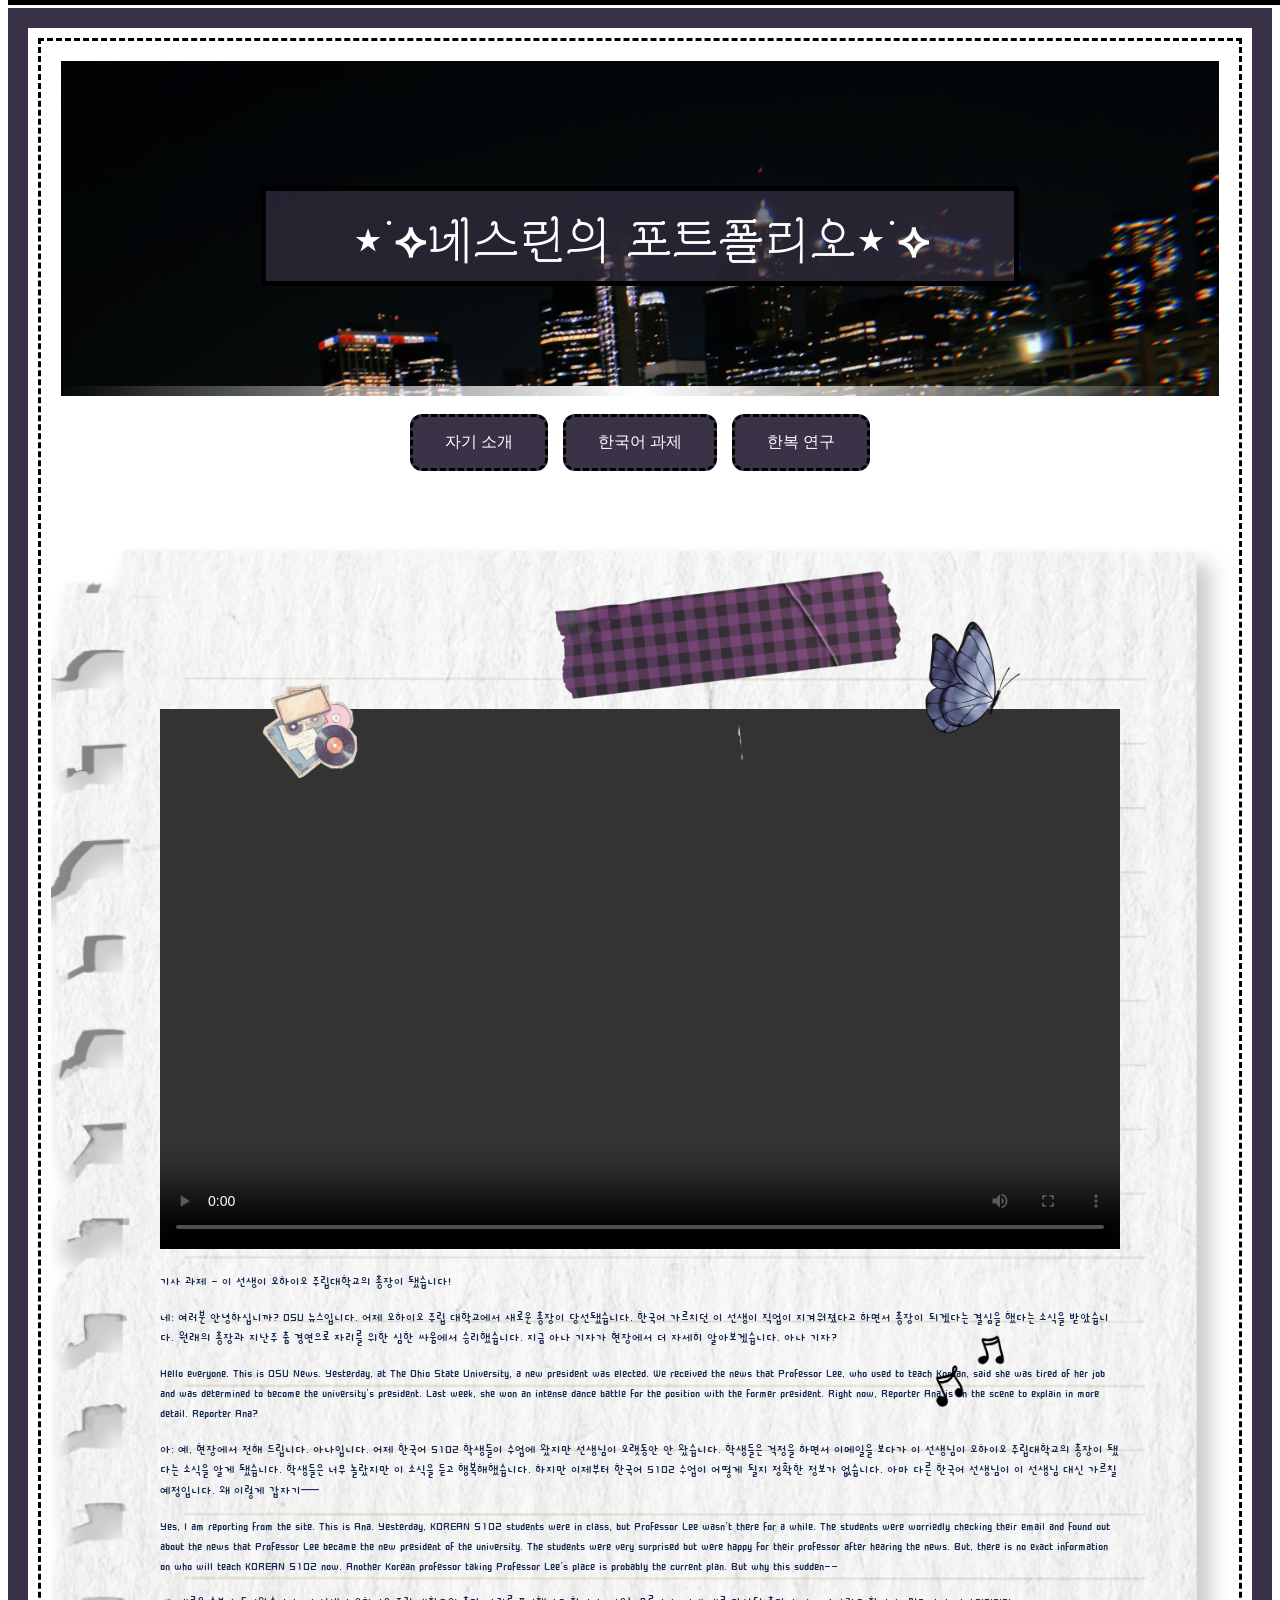
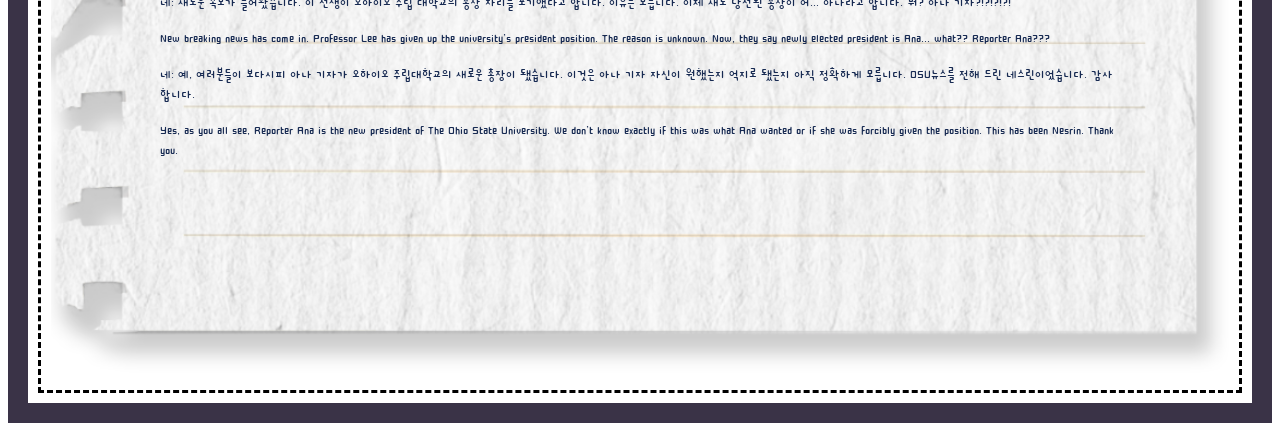
==== news.html @ 6ffcdfc6 "Update news.html" ====
<!DOCTYPE html>
<html lang="en">
<head>
    <meta charset="UTF-8">
    <title>네스린의 포트폴리오</title>
	<link rel="stylesheet" href="style.css"></link>
	<link rel="preconnect" href="https://fonts.googleapis.com">
	<link rel="preconnect" href="https://fonts.gstatic.com" crossorigin>
	<link href="https://fonts.googleapis.com/css2?family=Grandiflora+One&display=swap" rel="stylesheet">
	<link rel="preconnect" href="https://fonts.googleapis.com">
	<link rel="preconnect" href="https://fonts.gstatic.com" crossorigin>
	<link href="https://fonts.googleapis.com/css2?family=Cute+Font&family=Grandiflora+One&display=swap" rel="stylesheet">
	<link rel="icon" href="flower1.png" type="image/x-icon">
</head>
<body> 
	<nav id="navbar" class="navbar3">
				  <div class="font1" style = "font-size: 48px;">네스린의 포트폴리오 ⋆˙⟡
				</div>
			  </nav>
	<div style="border: 20px solid #3a3347; padding: 10px;">
	<div class = "container" style = "border: 3px dashed black; padding: 10px;">
		<div class = "bg3 parent" style="padding: 100px 200px">
			<div class = "box sticky-element" style = "margin-top:25px;  background-color: rgba(58, 51, 71, 0.65); height:70px; z-index: 20; border: 5px solid black;">
				
				<h1 class = "font1 head flicker">⋆˙⟡네스린의 포트폴리오⋆˙⟡</h1>
				
			</div>
		</div>
		<br>
	<div class = "box">
		<a href="index.html" class="button3">자기 소개</a>
		<a href="projects.html" class="button3">한국어 과제</a>
		<a href="final.pdf" class="button3">한복 연구</a>
	</div>
	<br></br>
	<div class ="box"> 
		<img src="darktape.png" style="pointer-events: none;position: absolute;top:365px; left:40%; z-index: 10; height:60%; width: auto;">
		<div class="image-container">
		    <img src="notebook.png" alt="Description of image">
			<img src="butterfly.png" style="pointer-events: none;position: absolute; top:100px; right:200px; z-index: 10; height:10%; width: auto;">
			<img src="music.png" style="pointer-events: none;position: absolute; top:800px; right:200px; z-index: 10; height:10%; width: auto;">
			<img src="cd.png" style="pointer-events: none;position: absolute; top:150px; left:200px; z-index: 10; height:10%; width: auto;">
		   <div class = "font2 overlay-text1">
				<video width="960" height="540" controls>
								  <source src="news.mp4" type="video/mp4">
								</video>
				<p>기사 과제 - 이 선생이 오하이오 주립대학교의 총장이 됐습니다!</p> 

<p>네: 여러분 안녕하십니까? OSU 뉴스입니다. 어제 오하이오 주립 대학교에서 새로운 총장이 당선됐습니다. 한국어 가르치던 이 선생이 직업이 지겨워졌다고 하면서 총장이 되겠다는 결심을 했다는 소식을 받았습니다.  원래의 총장과 지난주 춤 경연으로 자리를 위한 심한 싸움에서 승리했습니다. 지금 아나 기자가 현장에서 더 자세히 알아보겠습니다. 아나 기자? </p>

<p>Hello everyone. This is OSU News. Yesterday, at The Ohio State University, a new president was elected. We received the news that Professor Lee, who used to teach Korean, said she was tired of her job and was determined to become the university’s president. Last week, she won an intense dance battle for the position with the former president. Right now, Reporter Ana is on the scene to explain in more detail. Reporter Ana? </p>

<p>아: 예, 현장에서 전해 드립니다.  아나입니다.  어제 한국어 5102 학생들이 수업에 왔지만 선생님이 오랫동안 안 왔습니다.  학생들은 걱정을 하면서 이메일을 보다가 이 선생님이 오하이오 주립대학교의 총장이 됐다는 소식을 알게 됐습니다.  학생들은 너무 놀랐지만 이 소식을 듣고 행복해했습니다.  하지만 이제부터 한국어 5102 수업이 어떻게 될지 정확한 정보가 없습니다.  아마 다른 한국어 선생님이 이 선생님 대신 가르칠 예정입니다.  왜 이렇게 갑자기–– </p>

<p>Yes, I am reporting from the site. This is Ana. Yesterday, KOREAN 5102 students were in class, but Professor Lee wasn’t there for a while. The students were worriedly checking their email and found out about the news that Professor Lee became the new president of the university. The students were very surprised but were happy for their professor after hearing the news. But, there is no exact information on who will teach KOREAN 5102 now. Another Korean professor taking Professor Lee’s place is probably the current plan. But why this sudden--</p> 

<p>네: 새로운 속보가 들어왔습니다. 이 선생이 오하이오 주립 대학교의 총장 자리를 포기했다고 합니다. 이유는 모릅니다.  이제 새로 당선된 총장이 어... 아나라고 합니다. 뭐? 아나 기자?!?!?!?! </p>

<p>New breaking news has come in. Professor Lee has given up the university’s president position. The reason is unknown. Now, they say newly elected president is Ana... what?? Reporter Ana??? </p>

<p>네: 예, 여러분들이 보다시피 아나 기자가 오하이오 주립대학교의 새로운 총장이 됐습니다.  이것은 아나 기자 자신이 원했는지 억지로 됐는지 아직 정확하게 모릅니다.  OSU뉴스를 전해 드린 네스린이었습니다.  감사합니다.</p> 

<p>Yes, as you all see, Reporter Ana is the new president of The Ohio State University. We don’t know exactly if this was what Ana wanted or if she was forcibly given the position. This has been Nesrin. Thank you.</p>   </div>
				
	</div>
	</div>
	</div>
	<script src="script.js"></script>
</body>
---- style.css ----
@charset "UTF-8";
.font1 {
  font-family: "Grandiflora One", cursive;
  font-weight: 400;
  font-style: normal;
}
.font2 {
  font-family: "Cute Font", sans-serif;
  font-weight: 400;
  font-style: normal;
}
.head{
	text-align: center; 
	font-size: 48px; 
	font-weight: bold;
	color: white; 
}
.button {
  background-color: #ffc2d1;
  border: dashed; 
  border-radius: 12px;
  border-color:  #688264;
  color: #688264;
  padding: 15px 32px; 
  text-align: center; 
  text-decoration: none;  
  cursor: pointer;

}
.button:hover{
	background-color: #688264;
	color: white;
	
}
.button1 {
  background-color:#91816a;
  border: dashed; 
  border-radius: 12px;
  border-color:  black;
  color: black;
  padding: 15px 32px; 
  text-align: center; 
  text-decoration: none;  
  cursor: pointer;

}
.button2 {
  background-color:#a3add9;
  border: dashed; 
  border-radius: 12px;
  border-color:  #172a52;
  color: #172a52;
  padding: 15px 32px; 
  text-align: center; 
  text-decoration: none;  
  cursor: pointer;

}
.button1:hover{
	background-color: #baa793;
	color: white;
	
}
.button2:hover{
	background-color: #172a52;
	color: white;	
}
.button3 {
  background-color: #3a3347;
  border: dashed; 
  border-radius: 12px;
  border-color:  black;
  color: white;
  padding: 15px 32px; 
  text-align: center; 
  text-decoration: none;  
  cursor: pointer;

}
.button3:hover{
	background-color: #827896;
	color: black;	
}
.button4 {
  background-color: #bdb9b3;
  border: dashed; 
  border-radius: 12px;
  border-color:  #99958d;
  color: #232b36;
  padding: 15px 32px; 
  text-align: center; 
  text-decoration: none;  
  cursor: pointer;

}
.button4:hover{
	background-color: #688264;
	color: white;
	
}
.box{
	display: flex;
	justify-content: center;
	align-items: center; 
	gap: 15px;
	
}
.box2{
	display: flex;
	justify-content: center;
	align-items: center; 
	gap:0px;	
}
.flicker{
  animation: flicker 0.51s infinite;
}

@keyframes flicker {
  0%, 19%, 21%, 23%, 25%, 54%, 56%, 100% {
    opacity: 1;
    text-shadow:
      0 0 4px #fff5e0,
      0 0 11px #fff5e0,
      0 0 19px #fff5e0,
      0 0 40px #fff5e0,
      0 0 80px #fff5e0,
      0 0 90px #fff5e0,
      0 0 100px #fff5e0,
      0 0 150px #fff5e0;
  }
  20%, 22%, 24%, 55% {
    opacity: 0.4;
    text-shadow: none;
  }
}
.image-container {
    position: relative; 
    display: inline-block; 
    width: 100%; 
}

.image-container img {
    display: block;
    width: 100%;
    height: auto;
}

.overlay-text {
    position: absolute;
    top: 50%; 
    left: 50%; 
    transform: translate(-50%, -90%); 
    color:#688264;
    padding: 10px 20px;
    text-align: center; 
}
.overlay-text2 {
    position: absolute;
    top: 50%; 
    left: 50%; 
    transform: translate(-50%, -100%); 
    color:#688264;
    padding: 10px 20px;
    text-align: center; 
}
.overlay-text22 {
    position: absolute;
    top: 50%; 
    left: 50%; 
    transform: translate(-50%, -55%); 
    color:#688264;
    padding: 10px 20px;
    text-align: center; 
}
.overlay-text1 {
    position: absolute;
    top: 50%; 
    left: 50%; 
    transform: translate(-50%, -50%); 
    color: #172a52;
    padding: 10px 20px;
    text-align: left; 
}
.overlay-text3 {
    position: absolute;
    top: 50%; 
    left: 50%; 
    transform: translate(-50%, -50%); 
    color: #172a52;
    padding: 10px 20px;
    text-align: left; 
}
.overlay-text4{
    position: absolute;
    top: 50%; 
    left: 50%; 
    transform: translate(-50%, -50%); 
    color: #232b36;
    padding: 10px 20px;
    text-align: left;
	}
.bg {
    background: url('flower.jpg') no-repeat;
    background-size: cover;
	border: 10px solid transparent; 
    border-image: linear-gradient(to right, rgba(255, 255, 255, 0), rgba(255, 255, 255, 1), rgba(255, 255, 255, 0)) 1;
	background-attachment: scroll;
	background-size: cover;
}
.bg1 {
    background: url('cathedral.jpg') no-repeat;
    background-size: cover;
	border: 10px solid transparent; 
    border-image: linear-gradient(to right, rgba(255, 255, 255, 0), rgba(255, 255, 255, 1), rgba(255, 255, 255, 0)) 1;
	background-attachment: scroll;
	background-size: cover;
}
.bg2 {
    background: url('sky.jpg') no-repeat;
    background-size: cover;
	border: 10px solid transparent; 
    border-image: linear-gradient(to right, rgba(255, 255, 255, 0), rgba(255, 255, 255, 1), rgba(255, 255, 255, 0)) 1;
	background-attachment: scroll;
	background-size: cover;
}
.bg3 {
    background: url('city.jpg') no-repeat;
    background-size: cover;
	border: 10px solid transparent; 
    border-image: linear-gradient(to right, rgba(255, 255, 255, 0), rgba(255, 255, 255, 1), rgba(255, 255, 255, 0)) 1;
	background-attachment: scroll;
	background-size: cover;
}
.bg4 {
    background: url('white.jpg') no-repeat;
    background-size: cover;
	border: 10px solid transparent; 
    border-image: linear-gradient(to right, rgba(255, 255, 255, 0), rgba(255, 255, 255, 1), rgba(255, 255, 255, 0)) 1;
	background-attachment: scroll;
	background-size: cover;
}

.jump {
  animation-name: spin;
  animation-duration: 1s;
  animation-iteration-count: infinite;
  animation-timing-function: linear;
}

@keyframes spin {
  0% {
    transform: rotate(0deg);
  }
  25% {
	transform: rotate(-10deg);
  }
  50% {
    transform: rotate(0deg);
  }
  75%{
	transform: rotate(10deg);
  }
  100%{
  transform: rotate(0deg);
  }
 
}
.parent{   
    position: relative; 
}
.sticky-element {
    position: sticky;
    top: 0; 
    z-index: 20; 
    padding: 10px;
}
.grid-container {
  display: grid;
  grid-template-columns: repeat(2, 1fr); 
  gap: 20px; 
  padding: 20px;
}

.grid-item img {
  width: 100%;
  display: block; 
  border-radius: 8px;
}

.grid-item button {
  width: 100%;
  margin-top: 10px;
  padding: 10px;
  cursor: pointer;
  background-color:#91816a;
  border: dashed; 
  border-radius: 12px;
  border-color:  black;
  color: black;
  padding: 15px 32px; 
  text-align: center; 
  text-decoration: none;  
  cursor: pointer;

  }
  .grid-item button:hover{
  	background-color: #baa793;
  	color: white;
}
.navbar {
  position: fixed;
  top: -100px; 
  width: 100%;
  background-color: rgba(104, 130, 100, 0.75);
  color: white;
  transition: top 0.3s;
  padding: 15px;
  display: flex;
  justify-content: space-between;
  z-index: 1000;
  border-bottom:5px solid #3d5439;
}

.navbar.sticky {
  top: 0;
}
.navbar1 {
  position: fixed;
  top: -100px; 
  width: 100%;
  background-color: rgba(145, 129, 106, 0.75);
  color: white;
  transition: top 0.3s;
  padding: 15px;
  display: flex;
  justify-content: space-between;
  z-index: 1000;
  border-bottom:5px solid black;
}

.navbar1.sticky {
  top: 0;
}
.navbar2 {
  position: fixed;
  top: -100px; 
  width: 100%;
  background-color: rgba(23, 42, 82, 0.75);
  color: white;
  transition: top 0.3s;
  padding: 15px;
  display: flex;
  justify-content: space-between;
  z-index: 1000;
  border-bottom:5px solid #172a52;
}

.navbar2.sticky {
  top: 0;
}
.navbar3 {
  position: fixed;
  top: -100px; 
  width: 100%;
  background-color: rgba(0, 0, 0, 0.75);
  color: white;
  transition: top 0.3s;
  padding: 15px;
  display: flex;
  justify-content: space-between;
  z-index: 1000;
  border-bottom:5px solid black;
}

.navbar3.sticky {
  top: 0;
}
.navbar4 {
  position: fixed;
  top: -100px; 
  width: 100%;
  background-color: rgba(105, 100, 93, 0.75);
  color: white;
  transition: top 0.3s;
  padding: 15px;
  display: flex;
  justify-content: space-between;
  z-index: 1000;
  border-bottom:5px solid #3d3a34;
}

.navbar4.sticky {
  top: 0;
}
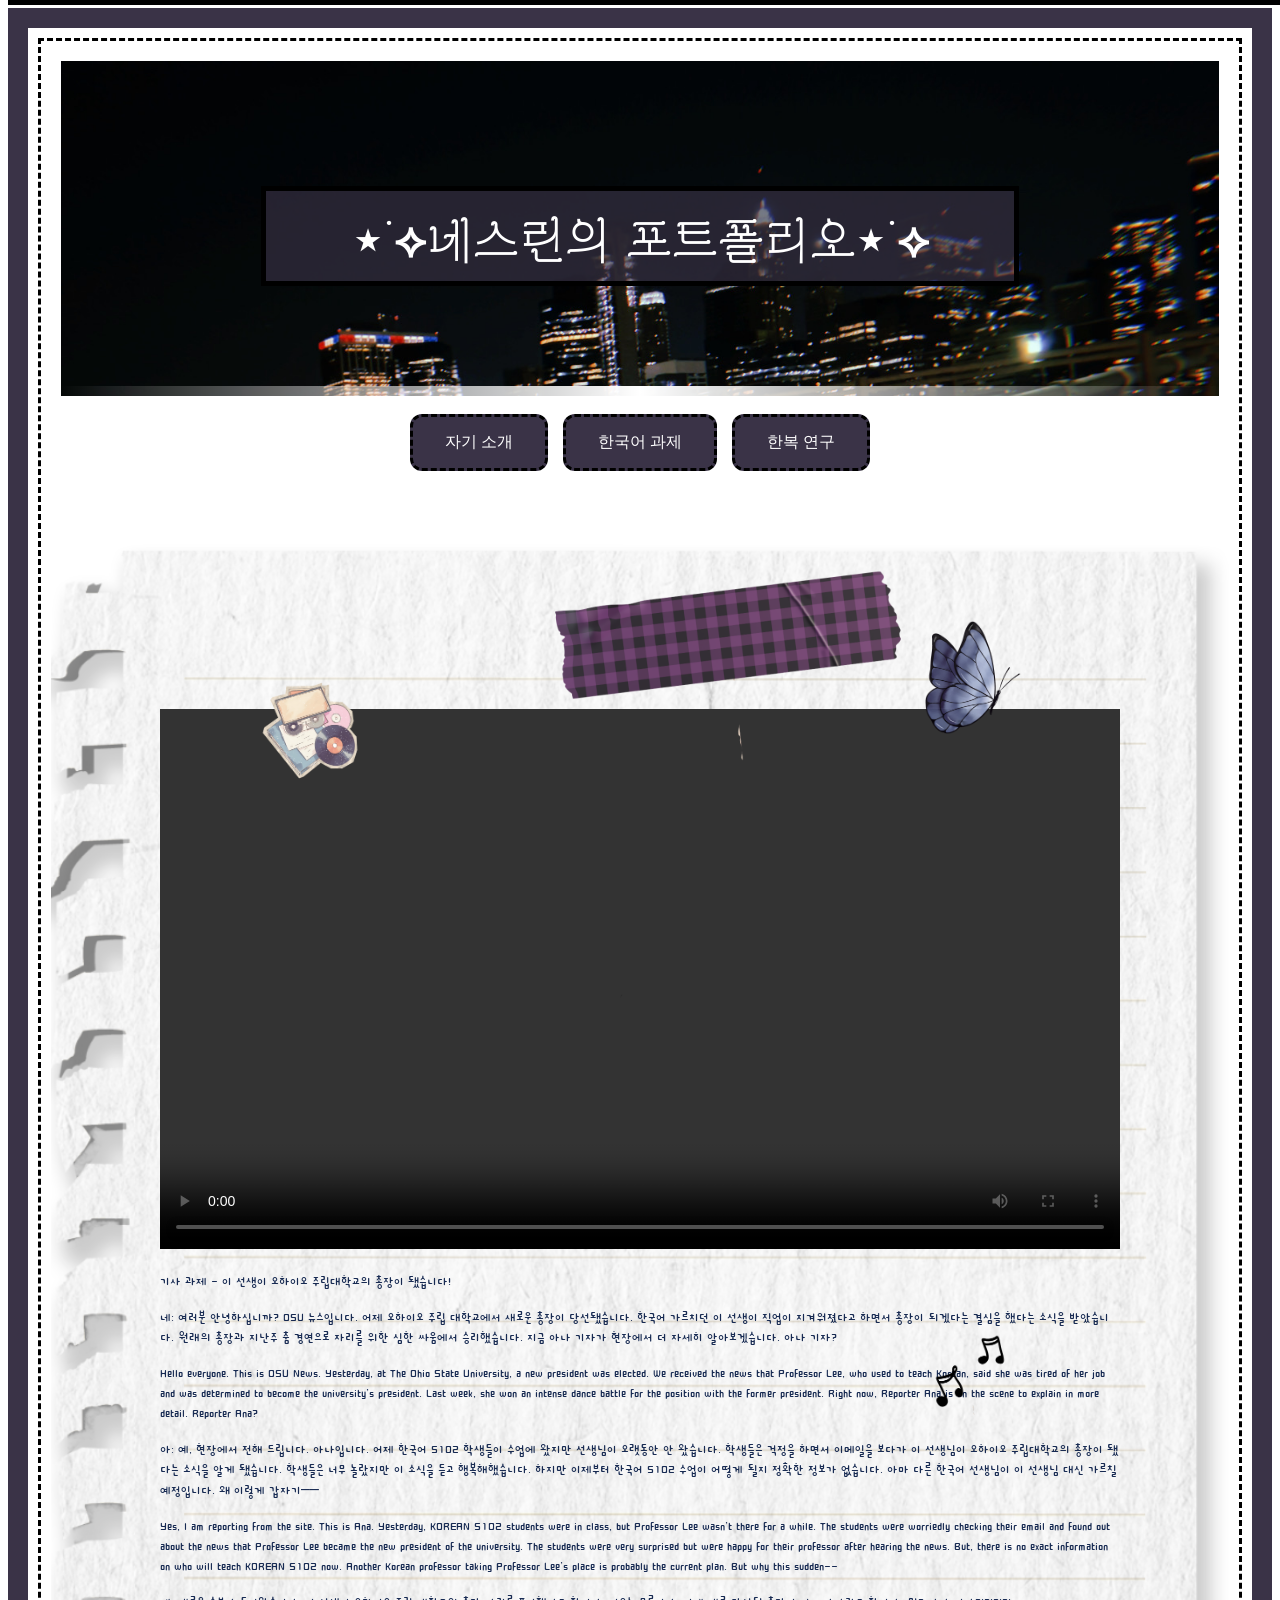
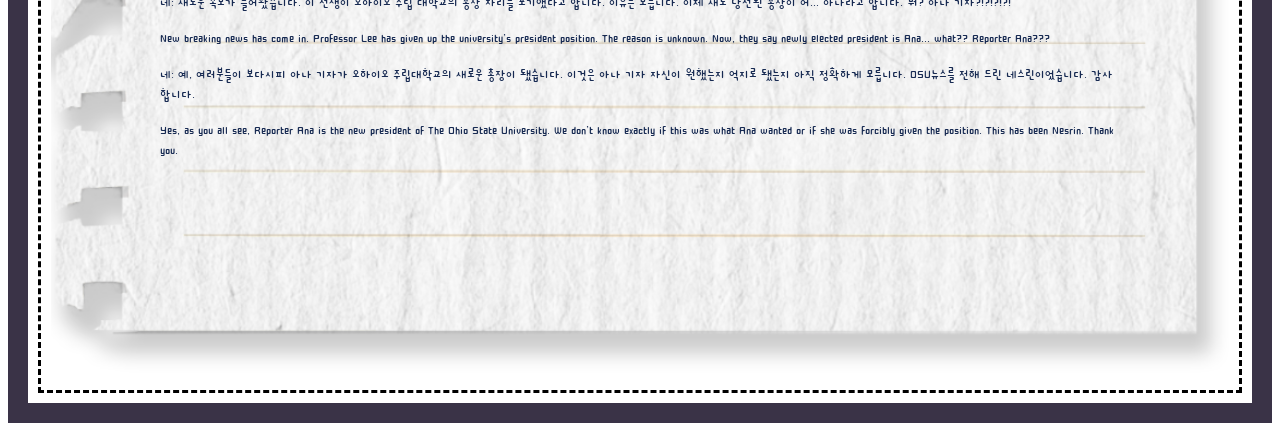
==== commit c2dfc9af: "Update news.html" ====
--- a/news.html
+++ b/news.html
@@ -65,5 +65,7 @@
 	</div>
 	</div>
 	</div>
+	</div>
+</div>
 	<script src="script.js"></script>
 </body>
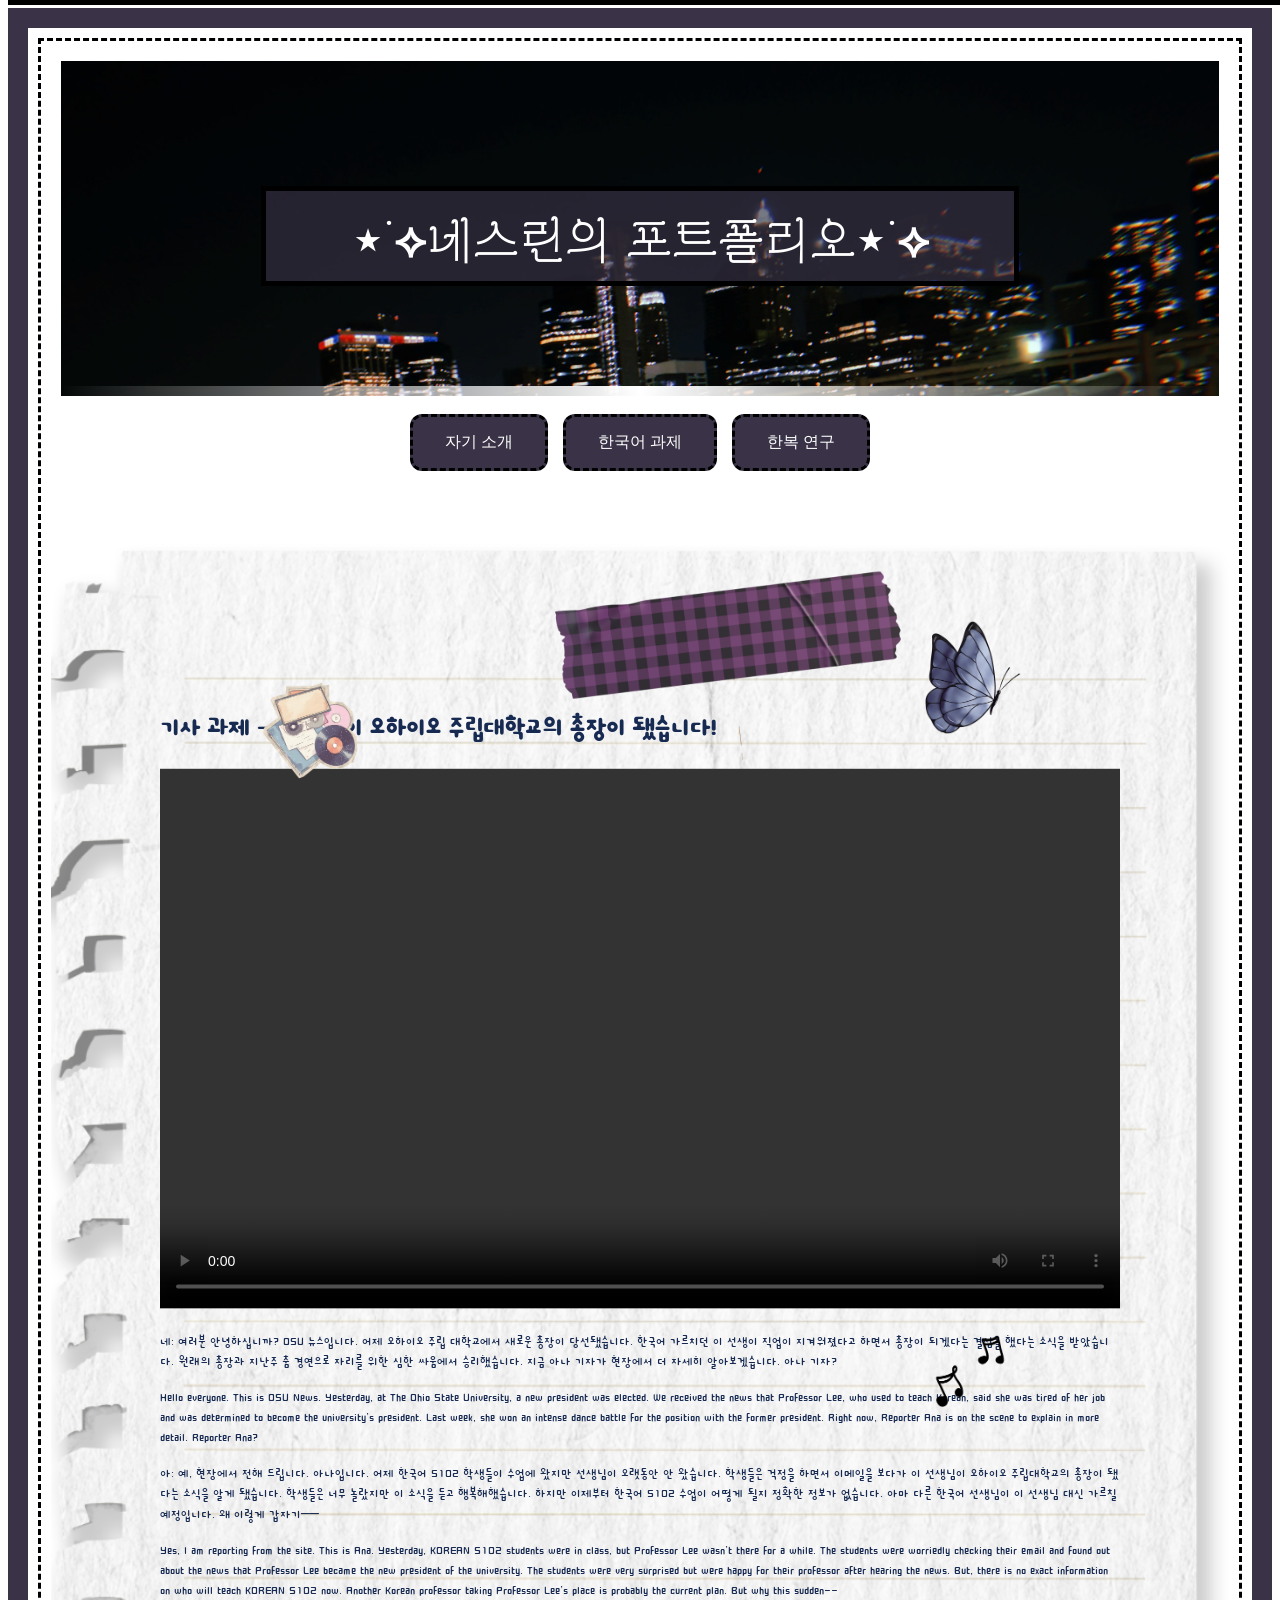
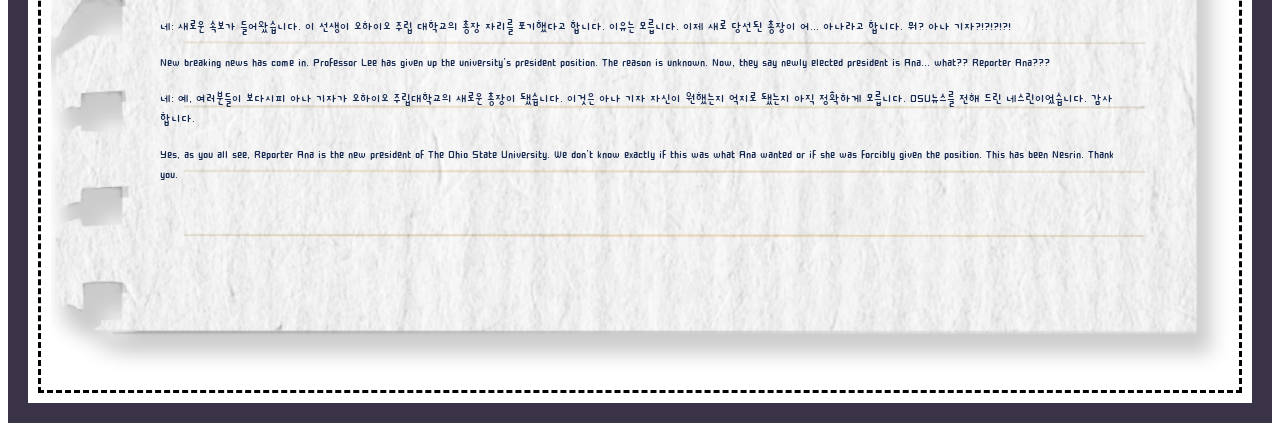
==== commit 49d53acb: "Update news.html" ====
--- a/news.html
+++ b/news.html
@@ -41,10 +41,11 @@
 			<img src="music.png" style="pointer-events: none;position: absolute; top:800px; right:200px; z-index: 10; height:10%; width: auto;">
 			<img src="cd.png" style="pointer-events: none;position: absolute; top:150px; left:200px; z-index: 10; height:10%; width: auto;">
 		   <div class = "font2 overlay-text1">
+			   	<h1>기사 과제 - 이 선생이 오하이오 주립대학교의 총장이 됐습니다!</h1> 
 				<video width="960" height="540" controls>
 								  <source src="news.mp4" type="video/mp4">
 								</video>
-				<p>기사 과제 - 이 선생이 오하이오 주립대학교의 총장이 됐습니다!</p> 
+			
 
 <p>네: 여러분 안녕하십니까? OSU 뉴스입니다. 어제 오하이오 주립 대학교에서 새로운 총장이 당선됐습니다. 한국어 가르치던 이 선생이 직업이 지겨워졌다고 하면서 총장이 되겠다는 결심을 했다는 소식을 받았습니다.  원래의 총장과 지난주 춤 경연으로 자리를 위한 심한 싸움에서 승리했습니다. 지금 아나 기자가 현장에서 더 자세히 알아보겠습니다. 아나 기자? </p>
 
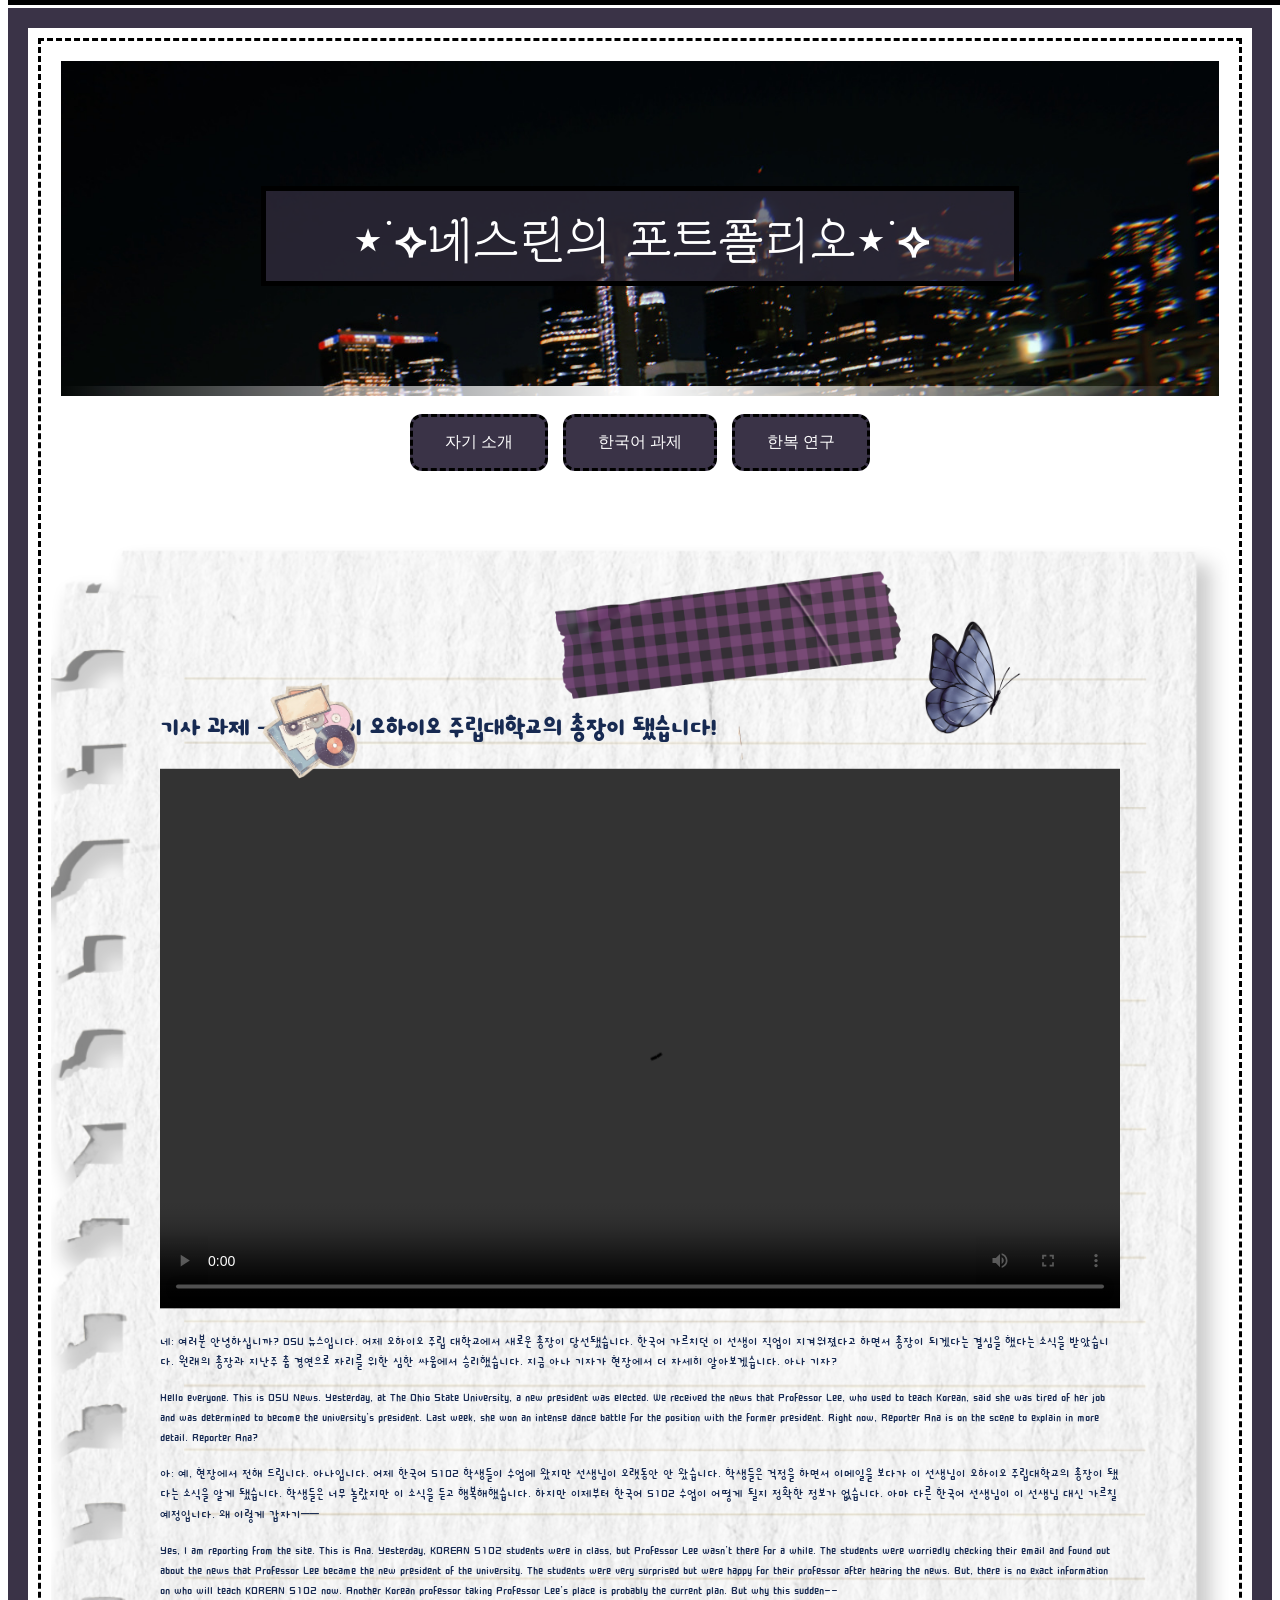
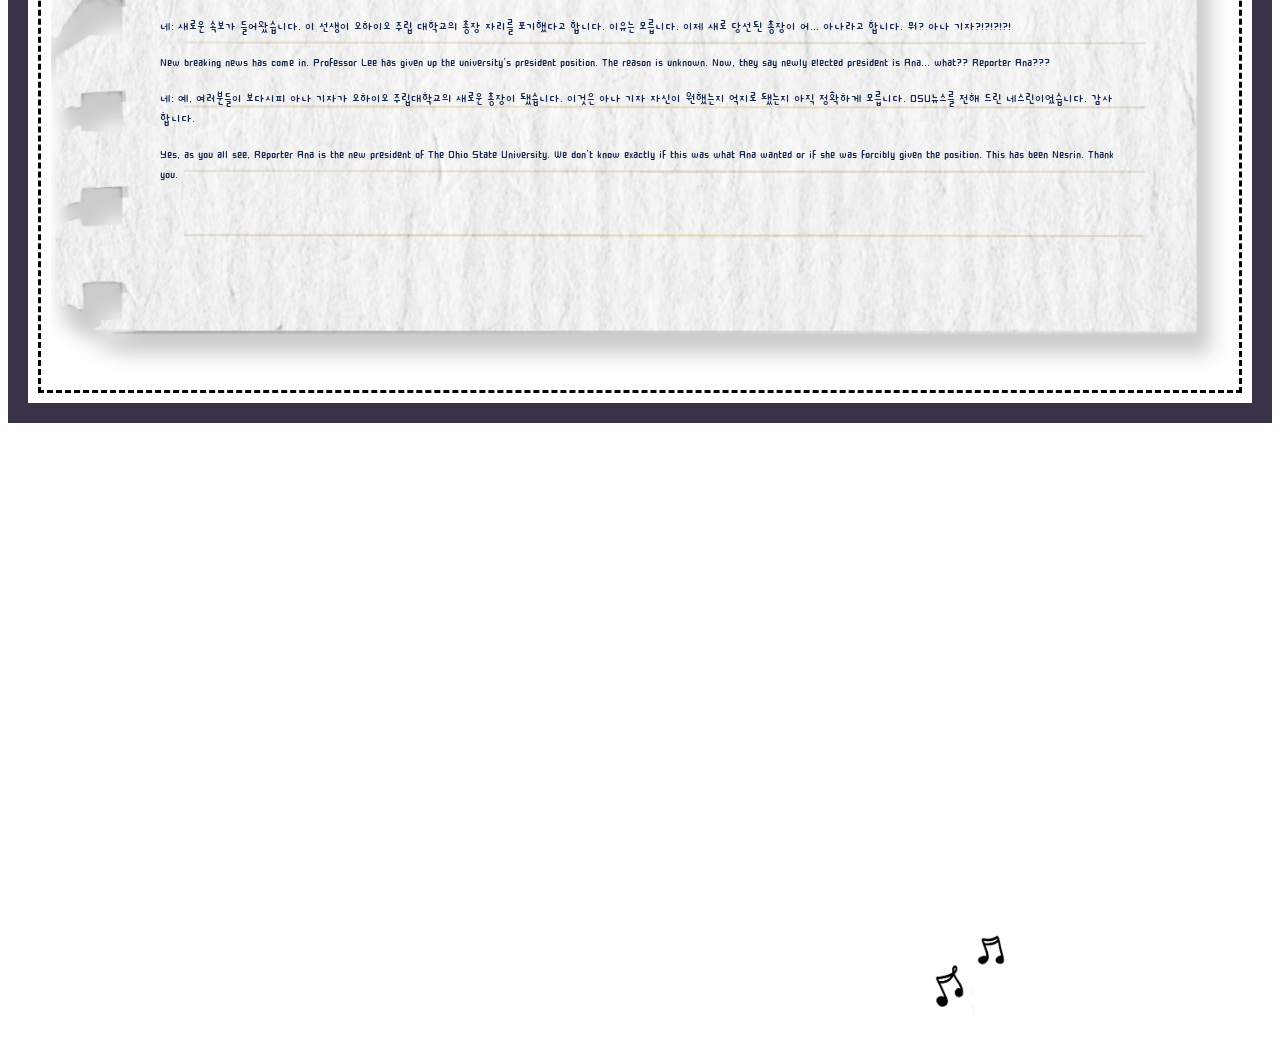
==== commit b09b15e6: "Update news.html" ====
--- a/news.html
+++ b/news.html
@@ -38,7 +38,7 @@
 		<div class="image-container">
 		    <img src="notebook.png" alt="Description of image">
 			<img src="butterfly.png" style="pointer-events: none;position: absolute; top:100px; right:200px; z-index: 10; height:10%; width: auto;">
-			<img src="music.png" style="pointer-events: none;position: absolute; top:800px; right:200px; z-index: 10; height:10%; width: auto;">
+			<img src="music.png" style="pointer-events: none;position: absolute; top:2000px; right:200px; z-index: 10; height:10%; width: auto;">
 			<img src="cd.png" style="pointer-events: none;position: absolute; top:150px; left:200px; z-index: 10; height:10%; width: auto;">
 		   <div class = "font2 overlay-text1">
 			   	<h1>기사 과제 - 이 선생이 오하이오 주립대학교의 총장이 됐습니다!</h1> 
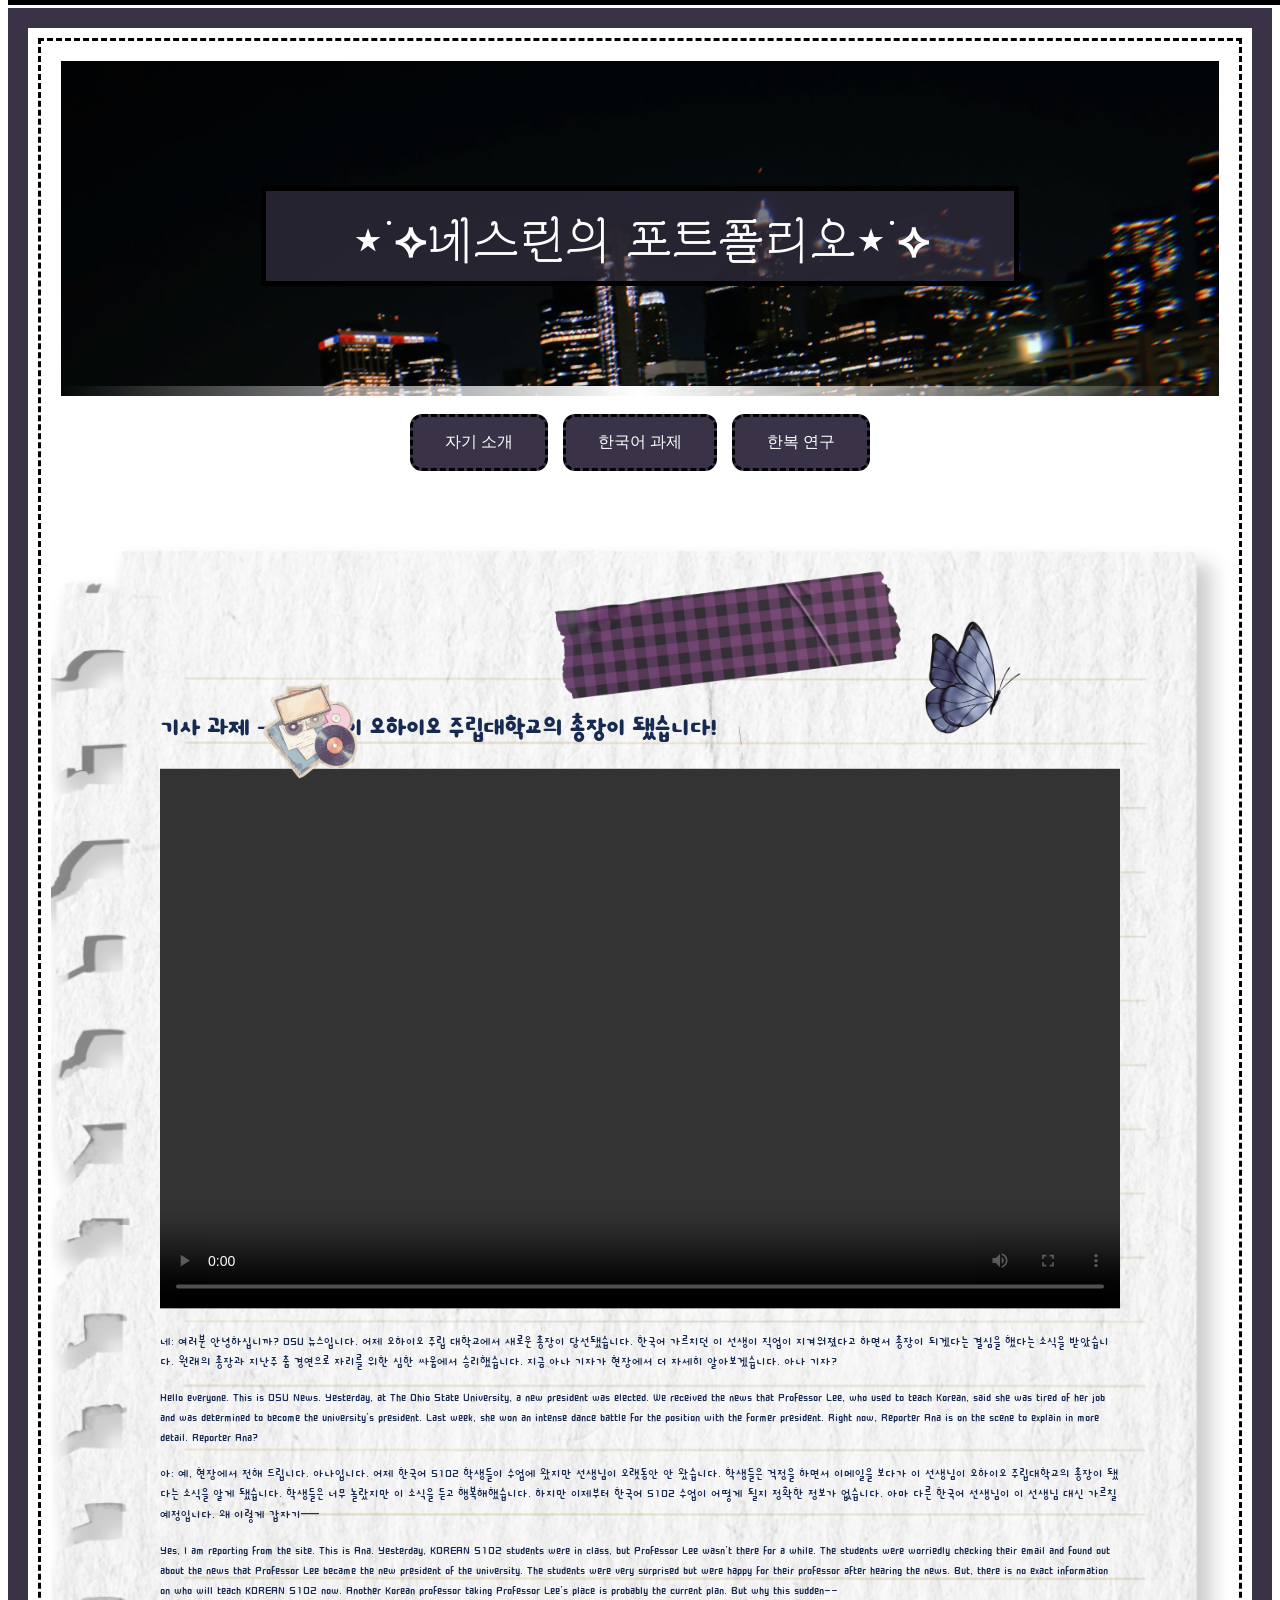
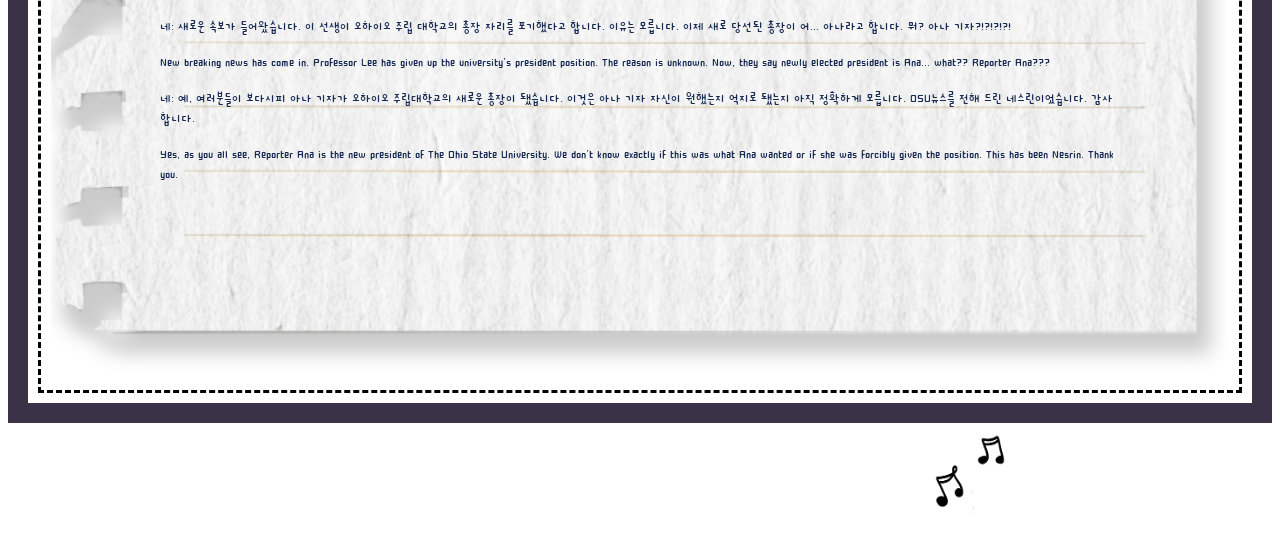
==== commit bef92acf: "Update news.html" ====
--- a/news.html
+++ b/news.html
@@ -38,7 +38,7 @@
 		<div class="image-container">
 		    <img src="notebook.png" alt="Description of image">
 			<img src="butterfly.png" style="pointer-events: none;position: absolute; top:100px; right:200px; z-index: 10; height:10%; width: auto;">
-			<img src="music.png" style="pointer-events: none;position: absolute; top:2000px; right:200px; z-index: 10; height:10%; width: auto;">
+			<img src="music.png" style="pointer-events: none;position: absolute; top:1500px; right:200px; z-index: 10; height:10%; width: auto;">
 			<img src="cd.png" style="pointer-events: none;position: absolute; top:150px; left:200px; z-index: 10; height:10%; width: auto;">
 		   <div class = "font2 overlay-text1">
 			   	<h1>기사 과제 - 이 선생이 오하이오 주립대학교의 총장이 됐습니다!</h1> 
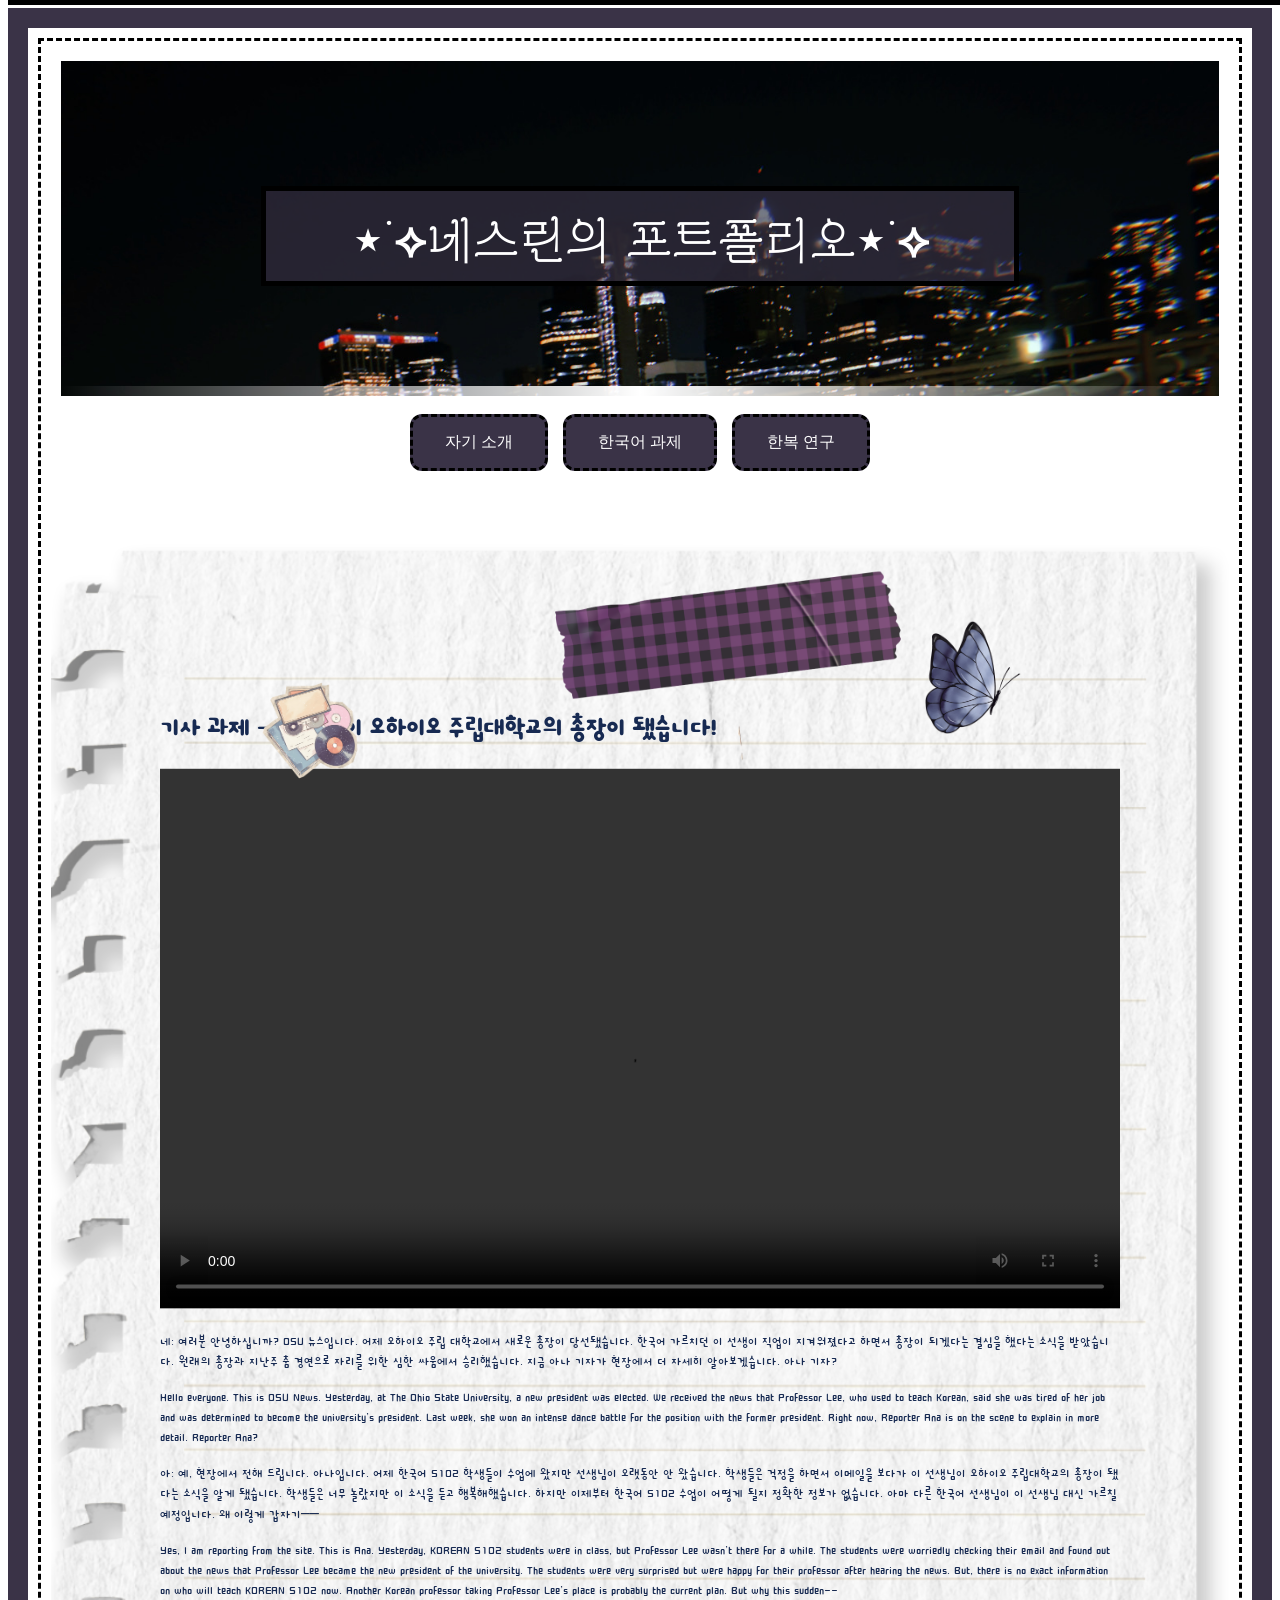
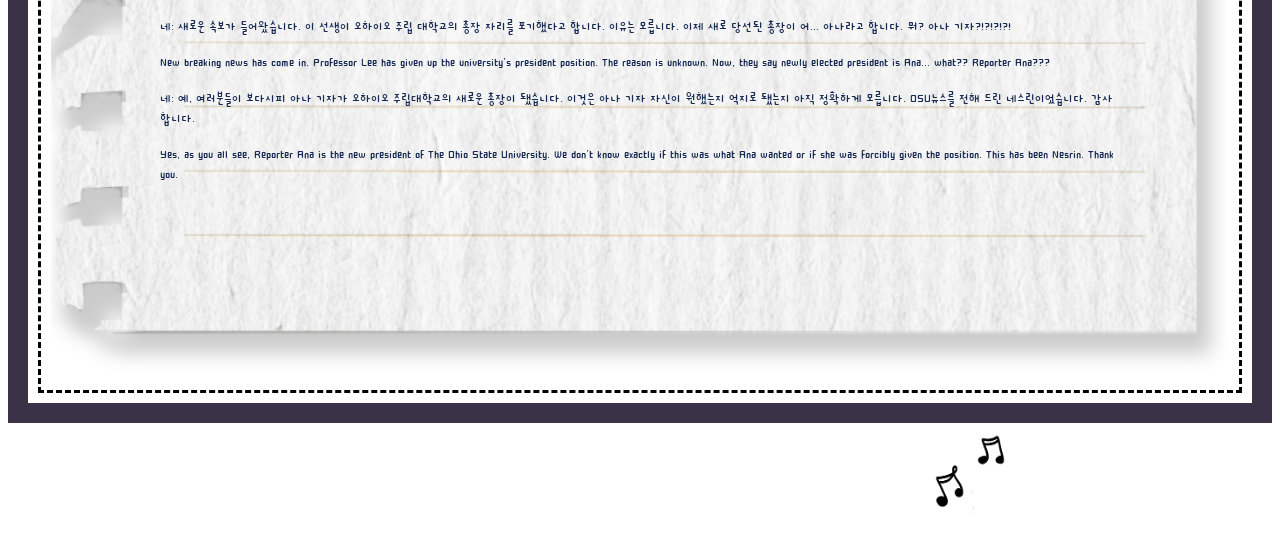
==== commit 5fff462f: "Update news.html" ====
--- a/news.html
+++ b/news.html
@@ -1,6 +1,7 @@
 <!DOCTYPE html>
 <html lang="en">
 <head>
+	<meta name="viewport" content="width=device-width, initial-scale=1.0">
     <meta charset="UTF-8">
     <title>네스린의 포트폴리오</title>
 	<link rel="stylesheet" href="style.css"></link>
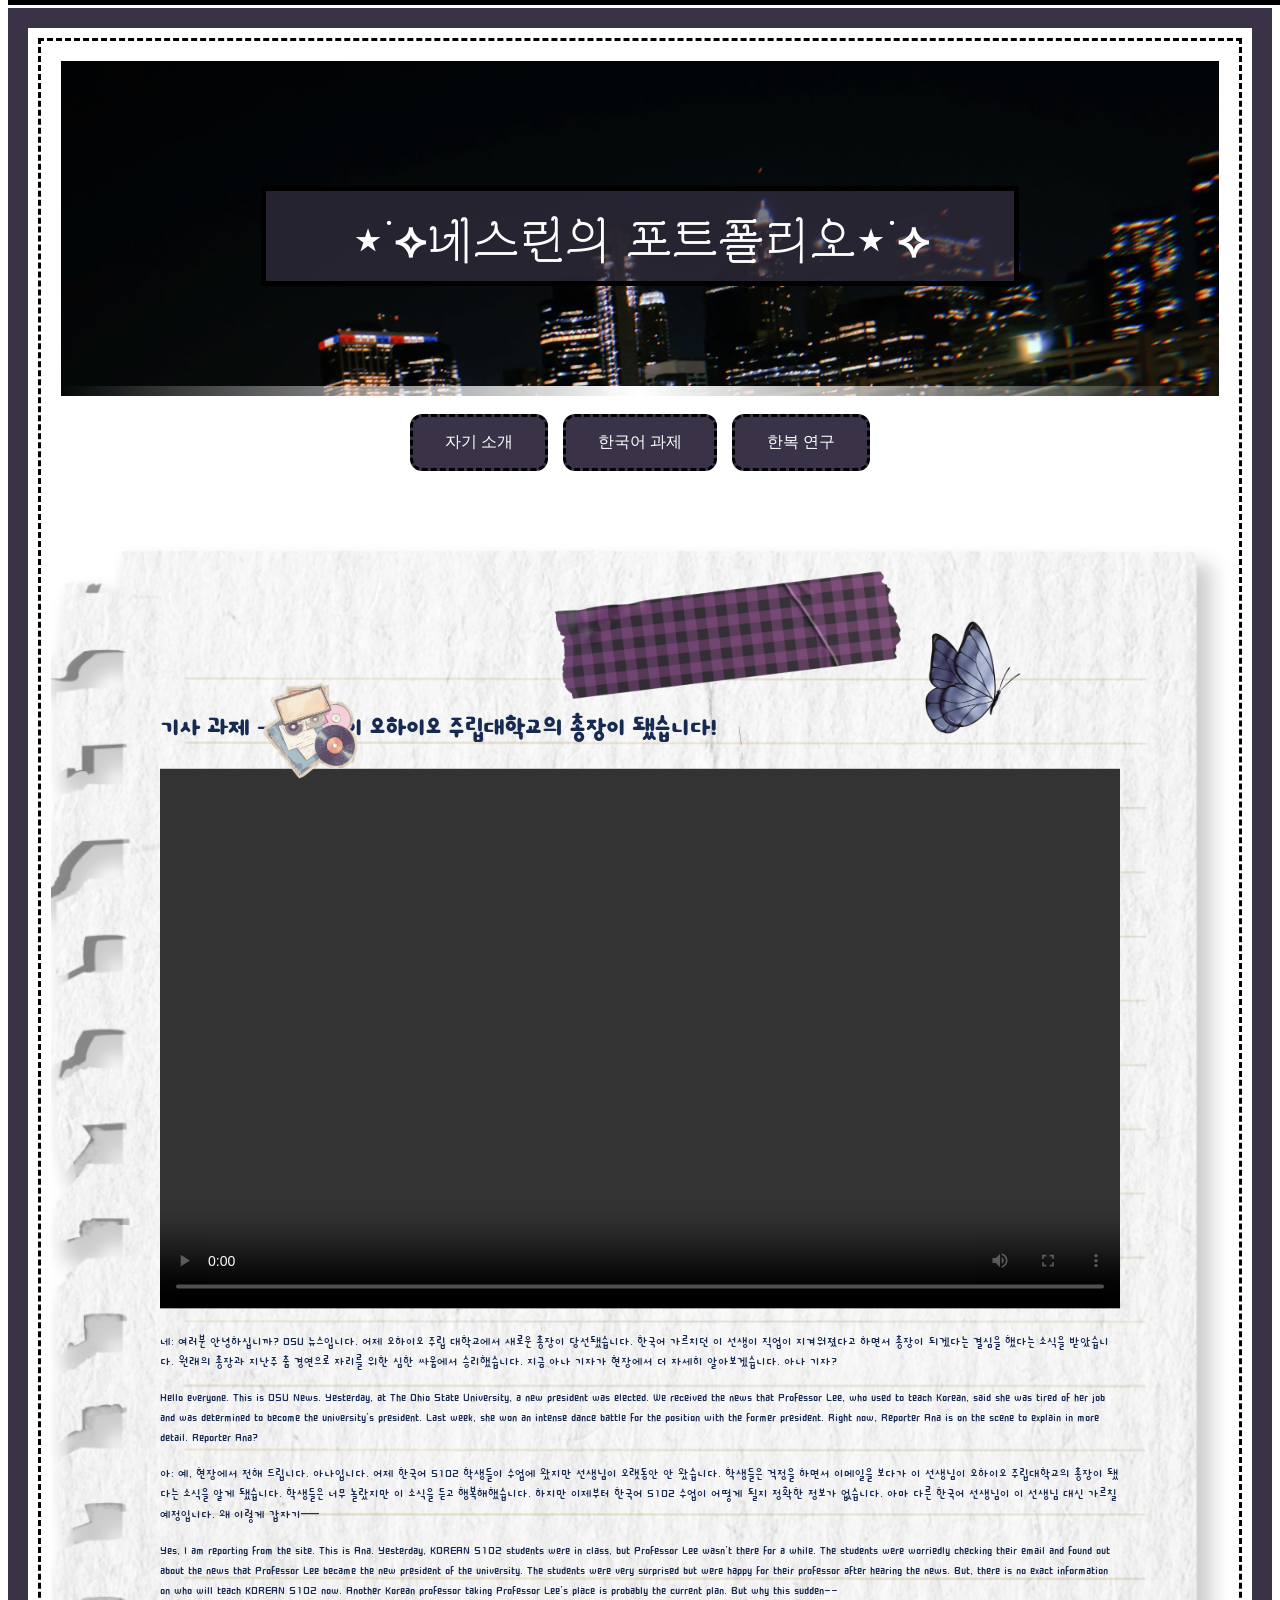
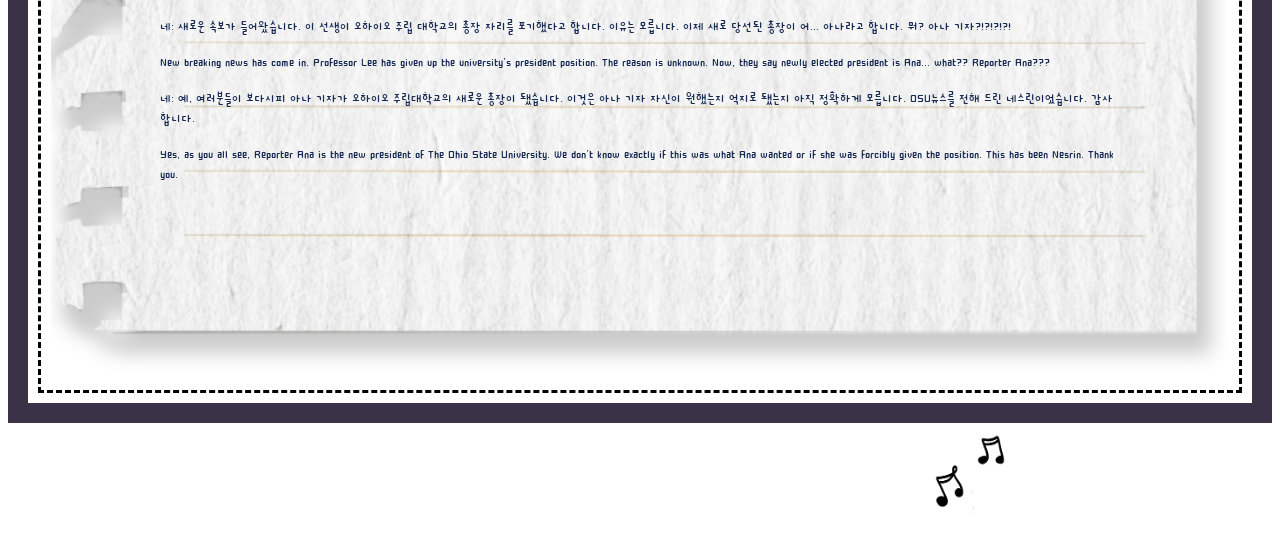
==== commit 3aa93638: "Update news.html" ====
--- a/news.html
+++ b/news.html
@@ -1,7 +1,7 @@
 <!DOCTYPE html>
 <html lang="en">
 <head>
-	<meta name="viewport" content="width=device-width, initial-scale=1.0">
+	
     <meta charset="UTF-8">
     <title>네스린의 포트폴리오</title>
 	<link rel="stylesheet" href="style.css"></link>
--- a/style.css
+++ b/style.css
@@ -392,3 +392,4 @@
 .navbar4.sticky {
   top: 0;
 }
+
